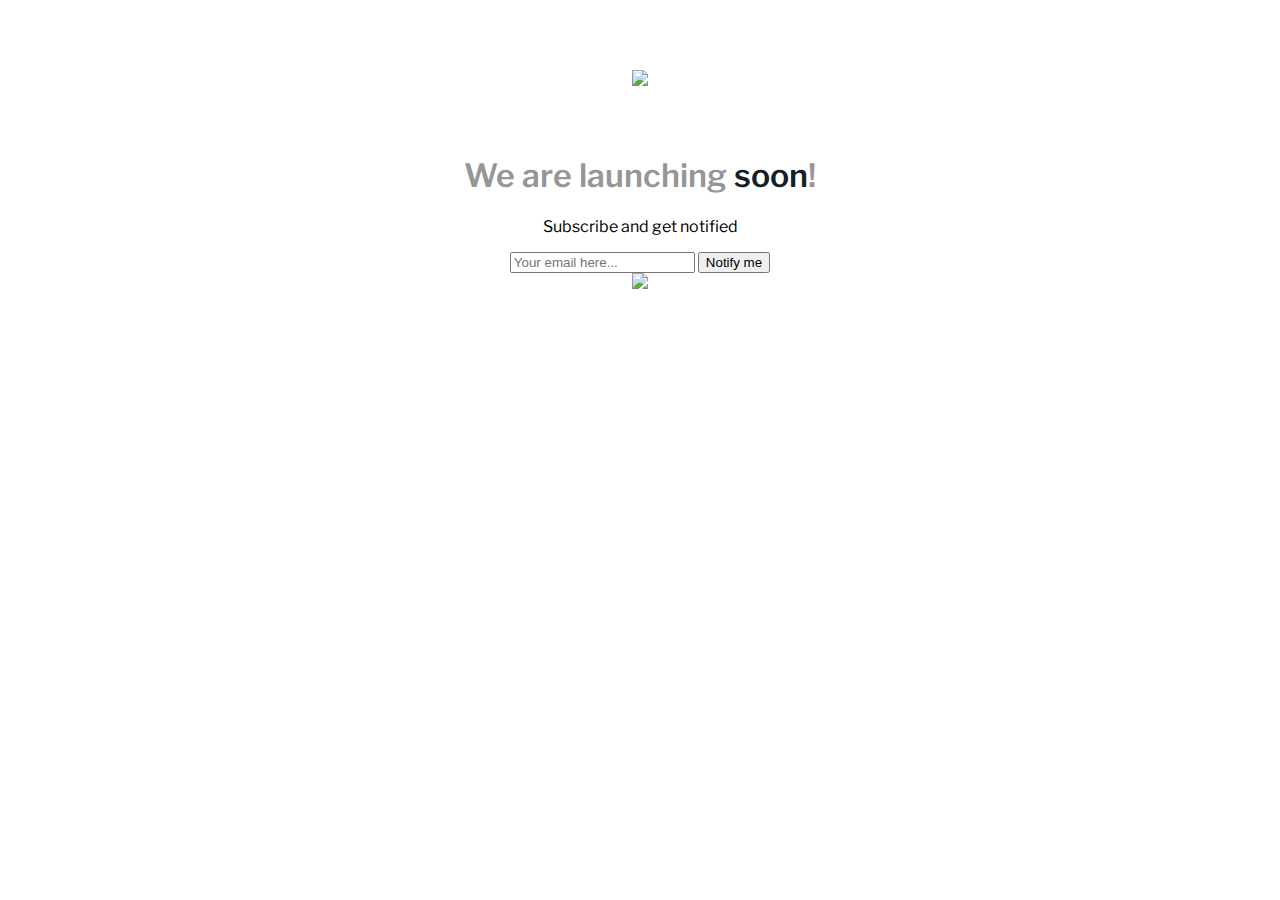
==== ping-coming-soon-page-master/index.html @ 496f1352 "Edit" ====
<!DOCTYPE html>
<html lang="en">
<head>
  <meta charset="UTF-8">
  <meta name="viewport" content="width=device-width, initial-scale=1.0"> <!-- displays site properly based on user's device -->

  <link rel="stylesheet"  href="/ping-coming-soon-page-master/index.css">
  <!--Google Fonts-->
  <link rel="preconnect" href="https://fonts.gstatic.com">
<link href="https://fonts.googleapis.com/css2?family=Libre+Franklin&display=swap" rel="stylesheet">
  <!--Font-Awesome-->
  <script src="https://kit.fontawesome.com/e53f67579f.js" crossorigin="anonymous"></script>
  
  <title>Frontend Mentor | Ping coming soon page</title>

  
</head>
<body>
  <header>
     <div class="container">
       <img class="logo" src="./images/logo.svg">
     </div>
  </header>
  <div class="title">
    <div class="container">
      <h1>We are launching <span>soon</span>!</h1>
      <p>
        Subscribe and get notified
      </p>
    </div>
  </div>
  <div class="subscribe-form">
    <div class="container">
      <form>
        <input id="email" type="text" name="mail" placeholder="Your email here..." required>
        <input id="notify-button" type="submit" value="Notify me">
      </form>
    </div>
  </div>

 <div class="illustration-dashboard">
   <div class="container">
     <img  class="mid-image" src="./images/illustration-dashboard.png">
   </div>
 </div> 
 <footer>
    <div class="social-media-icons">
      <div class="container">
        <div class="social-media-content">
          <div class="facebook">
              <i class="fab fa-facebook-f"></i>
          </div>
          <div class="twitter">
              <i class="fab fa-twitter"></i>
          </div>
          <div class="instagram">
            <i class="fab fa-instagram"></i>
          </div>
        </div>
      </div>
      <!--&copy; Copyright Ping. All rights reserved.
      <p class="attribution">
        Challenge by <a href="https://www.frontendmentor.io?ref=challenge" target="_blank">Frontend Mentor</a>. 
        Coded by <a href="#">Your Name Here</a>.
      </p>-->
    </div>
    
  </footer>

  

 

  

  
    
    
  
</body>
</html>
---- ping-coming-soon-page-master/index.css ----
body{
    margin: 0;
    height: 100%;
    font-family: "Libre Franklin", sans-serif;
    
}
.container{
    max-width: 1070px;
     margin: 0 auto;
     text-align: center;
}
header{
    padding-top: 70px;
}
.mid-image{
width: 600px;

}
h1{
    color: #969696;
    font-weight: 600;
    max-height: 50px;
    padding-top: 45px;
}
span{
    color: #151F29;
    font-weight: 600;
    padding-top:20px ;
    line-height: 5px;
}
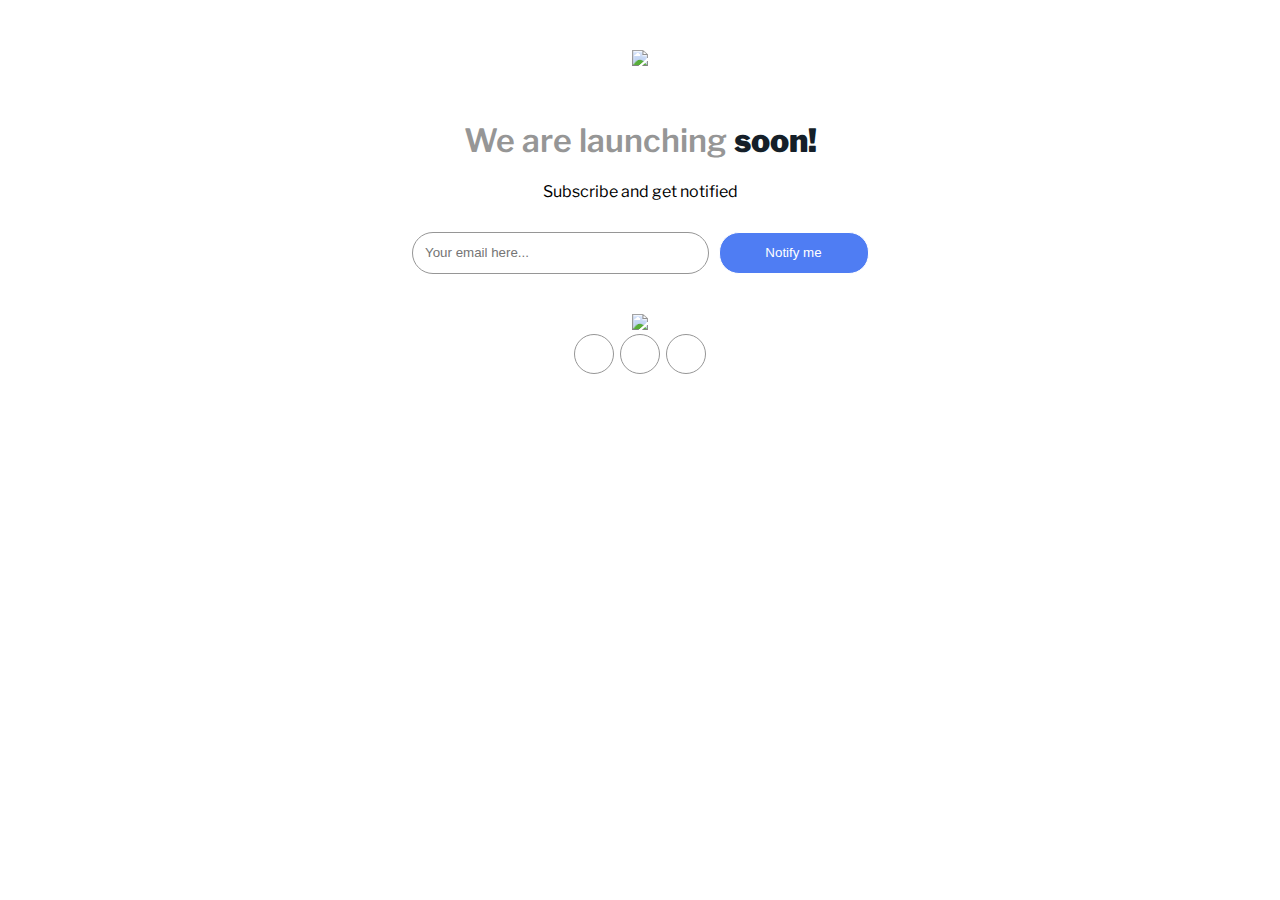
==== commit a01ba76c: "Edit" ====
--- a/ping-coming-soon-page-master/index.html
+++ b/ping-coming-soon-page-master/index.html
@@ -23,7 +23,7 @@
   </header>
   <div class="title">
     <div class="container">
-      <h1>We are launching <span>soon</span>!</h1>
+      <h1>We are launching <span>soon!</span></h1>
       <p>
         Subscribe and get notified
       </p>
--- a/ping-coming-soon-page-master/index.css
+++ b/ping-coming-soon-page-master/index.css
@@ -10,21 +10,83 @@
      text-align: center;
 }
 header{
-    padding-top: 70px;
+    margin-top: 50px;
 }
 .mid-image{
-width: 600px;
+width: 100%;
+height: auto;
 
 }
 h1{
     color: #969696;
     font-weight: 600;
     max-height: 50px;
-    padding-top: 45px;
+    padding-top: 30px;
 }
 span{
     color: #151F29;
-    font-weight: 600;
+    
     padding-top:20px ;
     line-height: 5px;
+    font-weight: bolder;
+    
+}
+.subscribe-form{
+    padding-top: 15px;
+}
+#email{
+    border-radius: 30px;
+    border: 1px solid #969696;
+    width: 270px;
+    padding: 12.5px;
+    margin-right: 7px
+}
+#notify-button{
+    border-radius: 20px;
+    width:150px ;
+    padding:12.5px ;
+    border:1px solid ;
+    background-color: #4F7DF3;
+    color: white;
+    font-size: ;
+}
+.illustration-dashboard{
+    padding-top: 40px;
+}
+.social-media-content{
+    display: flex;
+    align-items: center;
+    justify-content: center;
+}
+.facebook{
+    border: 1px solid #969696;
+    border-radius: 50px;
+    width: 38px;
+    height: 38px;
+    display: flex;
+    justify-content: center;
+    align-items: center;
+    color: #4F7DF3;
+    margin-right: 6px;
+}
+.twitter{
+    border: 1px solid #969696;
+    border-radius: 50px;
+    width: 38px;
+    height: 38px;
+    display: flex;
+    justify-content: center;
+    align-items: center;
+    color: #4F7DF3;
+    margin-right: 6px;
+}
+.instagram{
+    border: 1px solid #969696;
+    border-radius: 50px;
+    width: 38px;
+    height: 38px;
+    display: flex;
+    justify-content: center;
+    align-items: center;
+    color: #4F7DF3;
 }